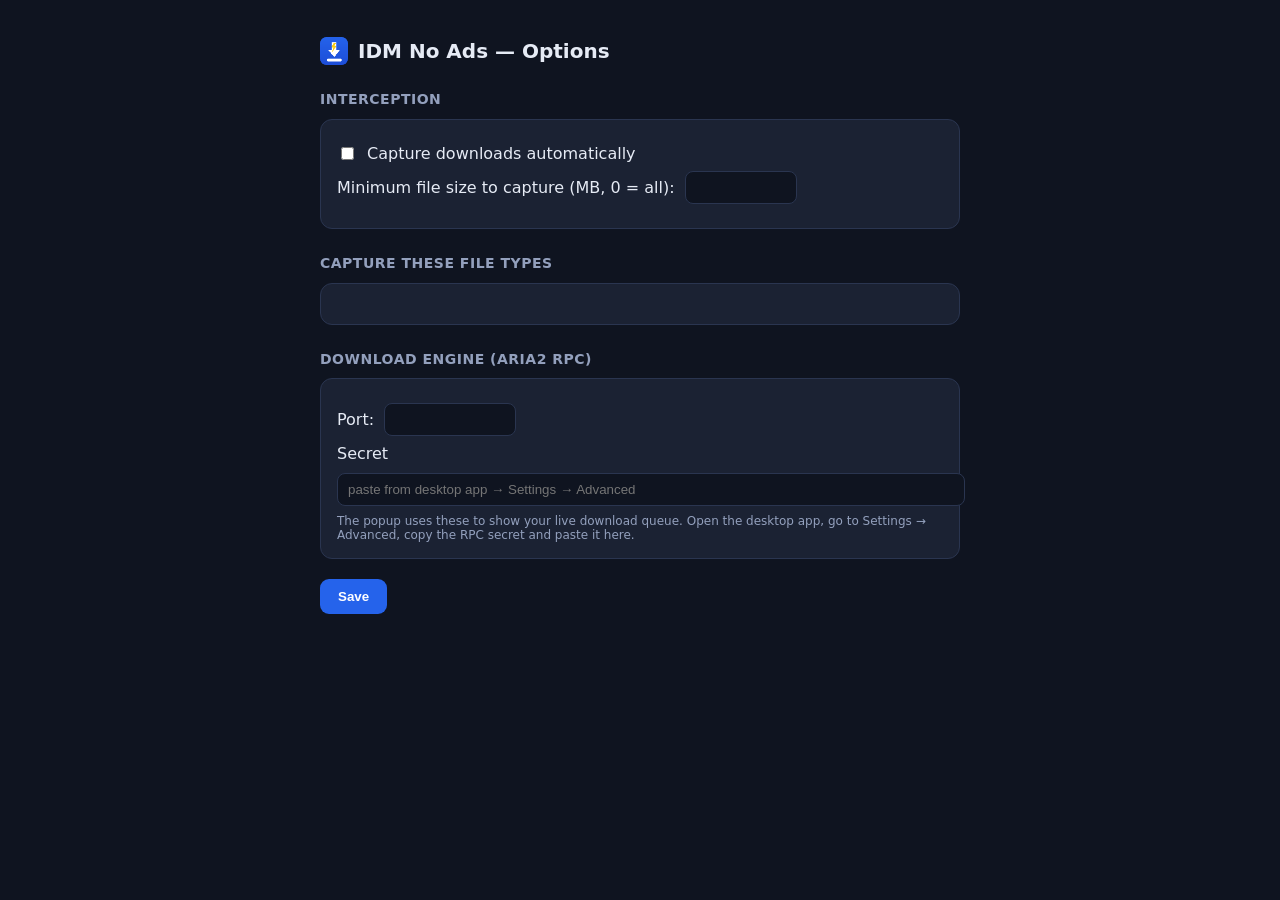
==== chromium-extension/options.html @ 7791b7b9 "Day 7: IDM No Ads — Tauri 2 download manager with aria2, native host & browser extensions Full Inter" ====
<!DOCTYPE html>
<html>
  <head>
    <meta charset="utf-8" />
    <title>IDM No Ads — Options</title>
    <style>
      body { font-family: "Segoe UI", system-ui, sans-serif; background: #0f1420; color: #e6ebf5;
        margin: 0; padding: 24px; }
      .wrap { max-width: 640px; margin: 0 auto; }
      h1 { font-size: 20px; display: flex; align-items: center; gap: 10px; }
      h1 img { width: 28px; height: 28px; border-radius: 6px; }
      h2 { font-size: 14px; color: #93a0bd; text-transform: uppercase; letter-spacing: .5px;
        margin-top: 26px; }
      .card { background: #1b2233; border: 1px solid #2a3550; border-radius: 12px; padding: 16px; }
      label.row { display: flex; align-items: center; gap: 10px; margin: 8px 0; }
      input[type="text"], input[type="number"] { background: #0f1420; border: 1px solid #2a3550;
        color: #e6ebf5; border-radius: 8px; padding: 8px 10px; width: 100%; }
      .types { display: flex; flex-wrap: wrap; gap: 8px; margin-top: 8px; }
      .chip { padding: 5px 11px; border-radius: 99px; border: 1px solid #2a3550; background: #0f1420;
        color: #93a0bd; cursor: pointer; font-size: 12px; user-select: none; }
      .chip.on { background: #2563eb; color: #fff; border-color: #2563eb; }
      .save { margin-top: 20px; background: #2563eb; color: #fff; border: none; border-radius: 9px;
        padding: 10px 18px; font-weight: 600; cursor: pointer; }
      .save:hover { background: #1d4ed8; }
      .hint { color: #93a0bd; font-size: 12px; margin-top: 4px; }
      #saved { color: #22c55e; margin-left: 12px; font-size: 13px; opacity: 0; transition: opacity .2s; }
    </style>
  </head>
  <body>
    <div class="wrap">
      <h1><img src="icons/icon-48.png" /> IDM No Ads — Options</h1>

      <h2>Interception</h2>
      <div class="card">
        <label class="row"><input type="checkbox" id="enabled" /> Capture downloads automatically</label>
        <label class="row">Minimum file size to capture (MB, 0 = all):
          <input type="number" id="minSize" min="0" style="width:90px" /></label>
      </div>

      <h2>Capture these file types</h2>
      <div class="card"><div class="types" id="types"></div></div>

      <h2>Download engine (aria2 RPC)</h2>
      <div class="card">
        <label class="row">Port: <input type="number" id="rpcPort" style="width:110px" /></label>
        <label class="row" style="flex-direction:column; align-items:stretch;">
          <span>Secret</span>
          <input type="text" id="rpcSecret" placeholder="paste from desktop app → Settings → Advanced" />
        </label>
        <div class="hint">The popup uses these to show your live download queue. Open the desktop
          app, go to Settings → Advanced, copy the RPC secret and paste it here.</div>
      </div>

      <button class="save" id="save">Save</button><span id="saved">✓ Saved</span>
    </div>
    <script src="options.js"></script>
  </body>
</html>
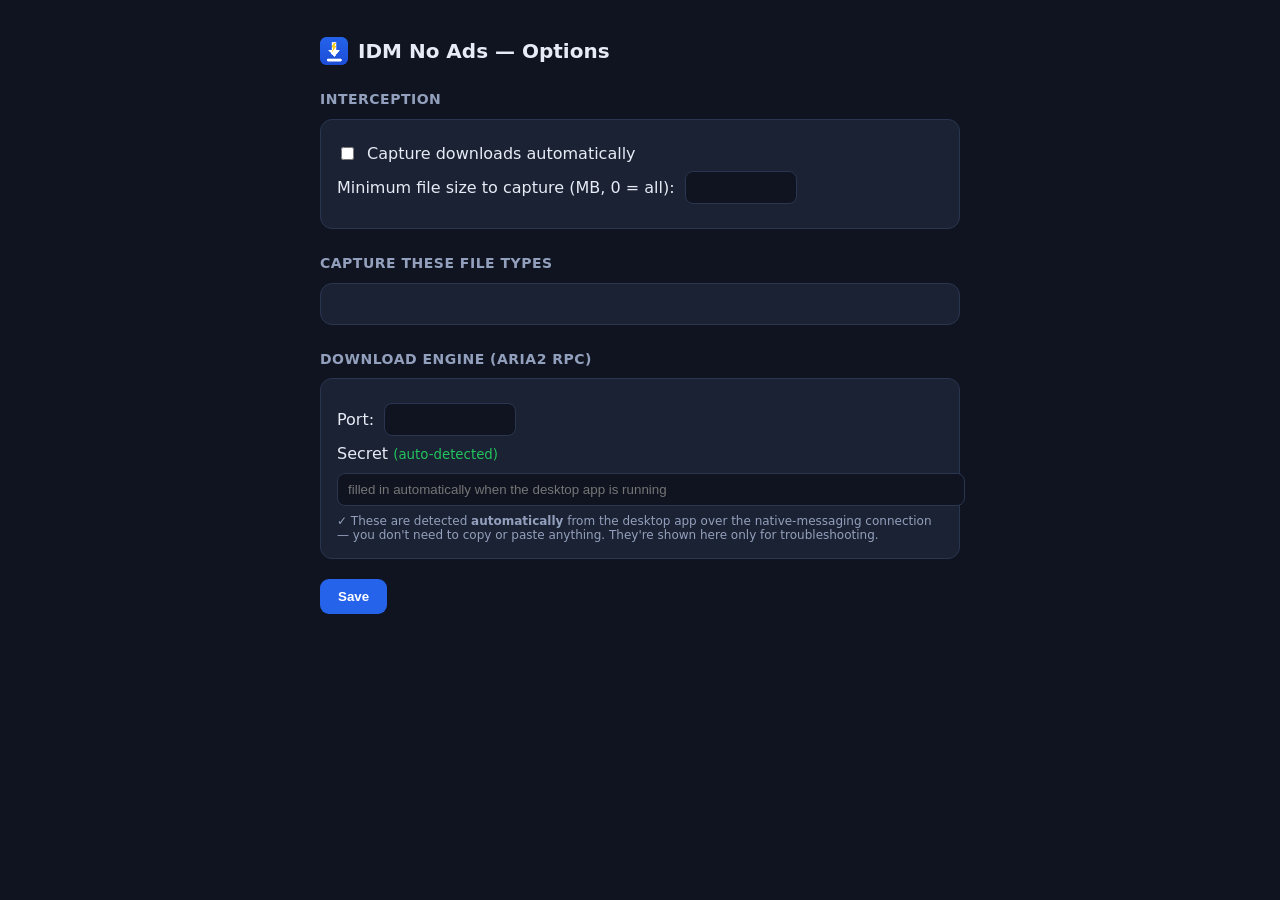
==== commit 9c70c7f9: "feat: auto-share RPC secret with extension + first-run browser-integration prompt No more copy-pasti" ====
--- a/chromium-extension/options.html
+++ b/chromium-extension/options.html
@@ -44,11 +44,12 @@
       <div class="card">
         <label class="row">Port: <input type="number" id="rpcPort" style="width:110px" /></label>
         <label class="row" style="flex-direction:column; align-items:stretch;">
-          <span>Secret</span>
-          <input type="text" id="rpcSecret" placeholder="paste from desktop app → Settings → Advanced" />
+          <span>Secret <small style="color:#22c55e">(auto-detected)</small></span>
+          <input type="text" id="rpcSecret" placeholder="filled in automatically when the desktop app is running" />
         </label>
-        <div class="hint">The popup uses these to show your live download queue. Open the desktop
-          app, go to Settings → Advanced, copy the RPC secret and paste it here.</div>
+        <div class="hint">✓ These are detected <b>automatically</b> from the desktop app over the
+          native-messaging connection — you don't need to copy or paste anything. They're shown
+          here only for troubleshooting.</div>
       </div>
 
       <button class="save" id="save">Save</button><span id="saved">✓ Saved</span>
